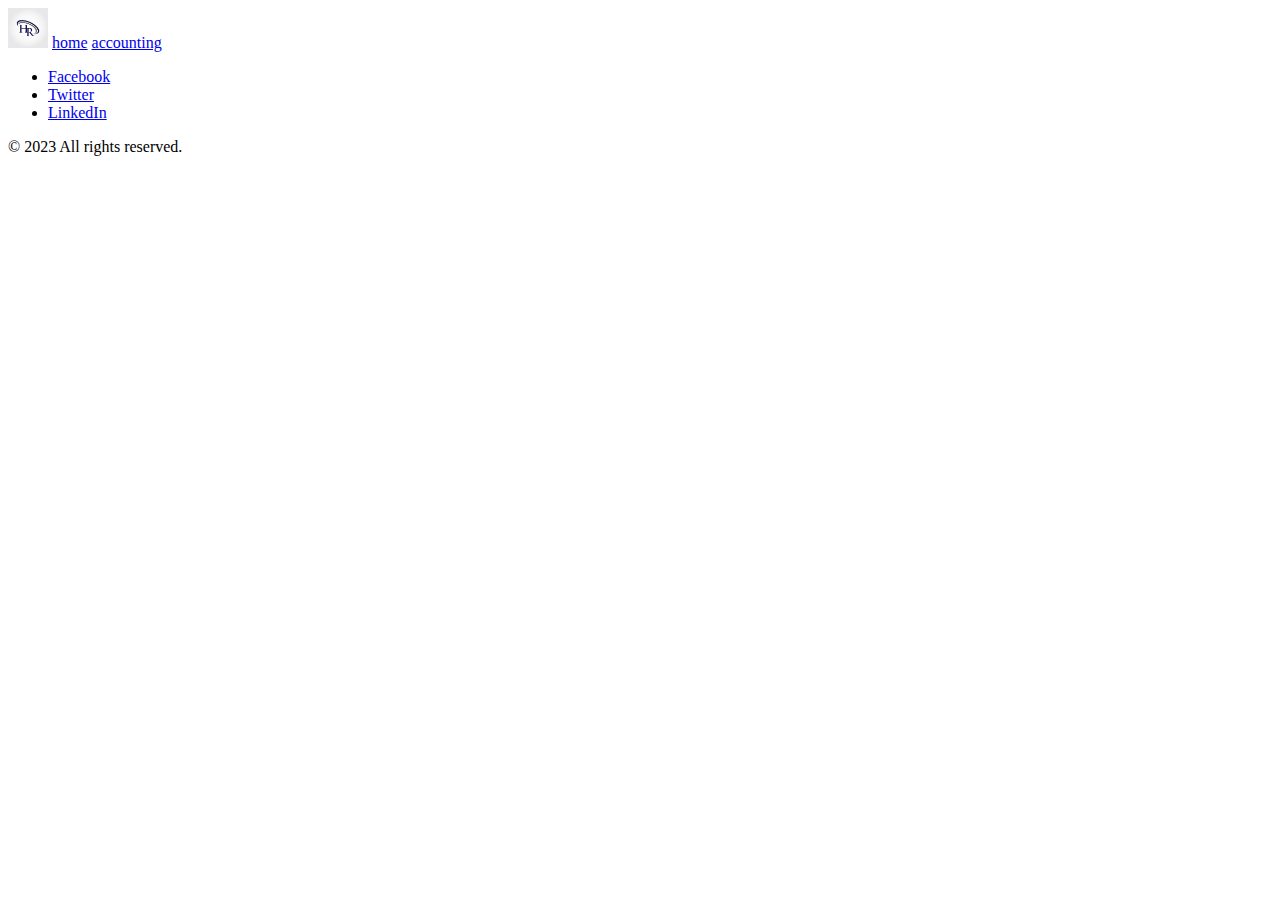
==== accounting.html @ 3ce457da "adding a js file" ====
<!DOCTYPE html>
<html lang="en">

<head>
    <meta charset="UTF-8">
    <meta http-equiv="X-UA-Compatible" content="IE=edge">
    <meta name="viewport" content="width=device-width, initial-scale=1.0">
    <title>Document</title>
</head>


<body>

    <!-- Main Content -->
    <header>
        <nav>
            <img src="./resources/HR-logo.jpg" alt="HR-logo" height="40px" width="40px" float: left>
            <a href="index.html">home</a>
            <a href="accounting.html">accounting</a>
        </nav>
    </header>
    <main>

    </main>

    <!-- Footer -->
    <footer>
        <ul>
            <li><a href="#">Facebook</a></li>
            <li><a href="#">Twitter</a></li>
            <li><a href="#">LinkedIn</a></li>
        </ul>
        <p>&copy; 2023 All rights reserved.</p>
    </footer>

    <!-- JavaScript -->

</body>


</html>
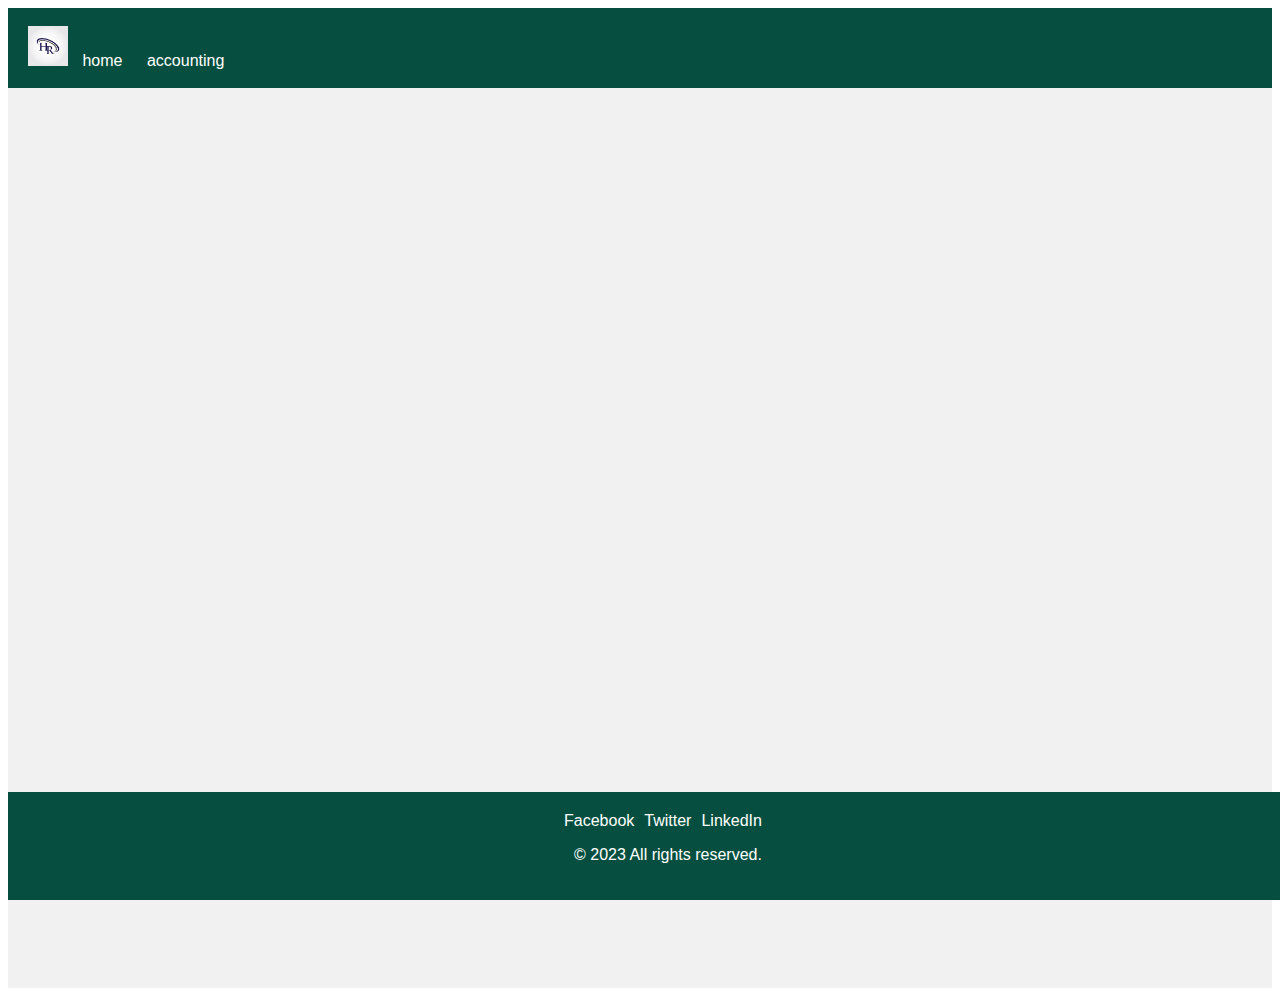
==== commit 08684644: "adding js and css code" ====
--- a/accounting.html
+++ b/accounting.html
@@ -5,6 +5,8 @@
     <meta charset="UTF-8">
     <meta http-equiv="X-UA-Compatible" content="IE=edge">
     <meta name="viewport" content="width=device-width, initial-scale=1.0">
+    <link rel="stylesheet" href="./css/style.css">
+    <link rel="stylesheet" href="./css/reset.css">
     <title>Document</title>
 </head>
 
--- a/css/style.css
+++ b/css/style.css
@@ -0,0 +1,140 @@
+/* Set up the color palette using ColorHunt */
+:root {
+    --primary-color: #064f40;
+    --secondary-color: #f3a712;
+    --accent-color: #f1f1f1;
+}
+
+header {
+    height: 40px;
+    display: flex;
+    justify-content: space-between;
+    align-items: center;
+    background-color: var(--primary-color);
+    color: #fff;
+    padding: 20px;
+    font-family: 'Montserrat', sans-serif;
+}
+
+header a {
+    color: #fff;
+    text-decoration: none;
+    margin-right: 20px;
+}
+
+header img {
+    height: 40px;
+    margin-right: 10px;
+}
+
+body {
+    display: flex;
+    flex-direction: column;
+    min-height: 100vh;
+}
+
+/* Apply styles to the main content */
+main {
+    display: flex;
+    justify-content: center;
+    align-items: center;
+    background-color: var(--accent-color);
+    height: 100vh;
+    font-family: 'Open Sans', sans-serif;
+    flex-grow: 1;
+
+}
+
+.main-content {
+    display: flex;
+    flex-wrap: wrap;
+    justify-content: space-between;
+    align-items: flex-start;
+}
+
+.employee-card {
+    width: 300px;
+    margin-bottom: 20px;
+    padding: 20px;
+    border: 1px solid #ccc;
+    border-radius: 5px;
+    box-shadow: 2px 2px 5px rgba(0, 0, 0, 0.1);
+    background-color: #fff;
+    color: #333;
+}
+
+.employee-card h4 {
+    margin-top: 0;
+    font-size: 1.5rem;
+    font-weight: bold;
+    text-align: center;
+}
+
+.employee-card p {
+    margin: 10px 0;
+    font-size: 1.1rem;
+}
+
+.employee-card ul {
+    margin-top: 10px;
+    padding-left: 0;
+    list-style: none;
+}
+
+.employee-card ul li {
+    font-size: 1rem;
+    line-height: 1.2;
+}
+
+@media screen and (max-width: 768px) {
+    .main-content {
+        justify-content: center;
+    }
+
+    .employee-card {
+        width: 100%;
+    }
+}
+
+
+#emp {
+    display: flex;
+    flex-wrap: wrap;
+    gap: 20px;
+    max-width: 1200px;
+}
+
+footer {
+    flex-shrink: 0;
+    display: flex;
+    flex-direction: column;
+    justify-content: center;
+    align-items: center;
+    background-color: var(--primary-color);
+    color: #fff;
+    padding: 20px;
+    font-family: 'Montserrat', sans-serif;
+    position: fixed;
+    bottom: 0;
+    width: 100%;
+}
+
+footer ul {
+    display: flex;
+    list-style: none;
+    margin: 0;
+    padding: 0;
+}
+
+footer ul li {
+    margin-right: 10px;
+}
+
+footer ul li a {
+    color: #fff;
+    text-decoration: none;
+}
+
+/* Load Google Fonts */
+@import url('https://fonts.googleapis.com/css2?family=Montserrat:wght@400;700&display=swap');
+@import url('https://fonts.googleapis.com/css2?family=Open+Sans&display=swap');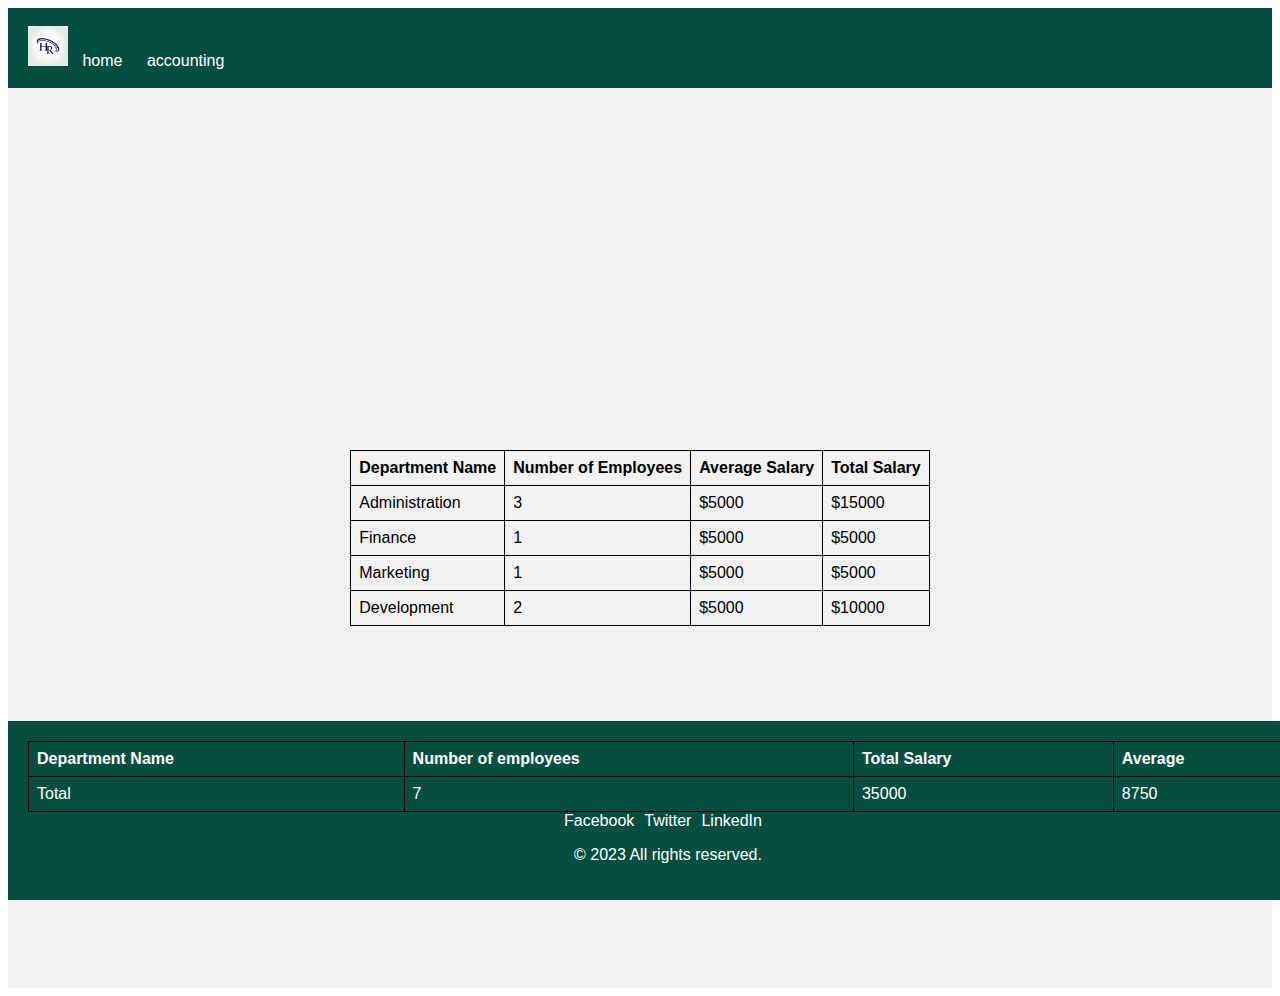
==== commit 22093863: "adding accounting page" ====
--- a/accounting.html
+++ b/accounting.html
@@ -7,7 +7,7 @@
     <meta name="viewport" content="width=device-width, initial-scale=1.0">
     <link rel="stylesheet" href="./css/style.css">
     <link rel="stylesheet" href="./css/reset.css">
-    <title>Document</title>
+    <title>Accounting Department</title>
 </head>
 
 
@@ -22,11 +22,73 @@
         </nav>
     </header>
     <main>
+        <div id="accounting-table">
+
+            <table id="table">
+                <thead>
+                    <tr>
+                        <th>Department Name</th>
+                        <th>Number of Employees</th>
+                        <th>Average Salary</th>
+                        <th>Total Salary</th>
+                    </tr>
+                </thead>
+
+                <tbody id="data-output">
+                    <tr>
+                        <td>Administration</td>
+                        <td>3</td>
+                        <td>$5000</td>
+                        <td>$15000</td>
+                    </tr>
+                    <tr>
+                        <td>Finance</td>
+                        <td>1</td>
+                        <td>$5000</td>
+                        <td>$5000</td>
+                    </tr>
+                    <tr>
+                        <td>Marketing</td>
+                        <td>1</td>
+                        <td>$5000</td>
+                        <td>$5000</td>
+                    </tr>
+                    <tr>
+                        <td>Development</td>
+                        <td>2</td>
+                        <td>$5000</td>
+                        <td>$10000</td>
+                    </tr>
+                </tbody>
+            </table>
+        </div>
 
     </main>
 
     <!-- Footer -->
     <footer>
+        <table id="dept-table">
+            <thead>
+                <tr>
+                    <th>Department Name</th>
+                    <th>Number of employees</th>
+                    <th>Total Salary</th>
+                    <th>Average</th>
+                </tr>
+            </thead>
+            <tbody>
+                <!-- Department rows will be added dynamically here -->
+            </tbody>
+            <tfoot>
+                <tr>
+                    <td>Total</td>
+                    <td id="total-employees">7</td>
+                    <td id="total-salary">35000</td>
+                    <td id="average-salary">8750</td>
+                </tr>
+            </tfoot>
+        </table>
+
         <ul>
             <li><a href="#">Facebook</a></li>
             <li><a href="#">Twitter</a></li>
@@ -36,6 +98,7 @@
     </footer>
 
     <!-- JavaScript -->
+    <script src="./javascript/accounting.js"></script>
 
 </body>
 
--- a/css/style.css
+++ b/css/style.css
@@ -51,6 +51,20 @@
     justify-content: space-between;
     align-items: flex-start;
 }
+
+table {
+
+    border-collapse: collapse;
+    width: 100%;
+}
+
+td,
+th {
+    border: 1px solid #000000;
+    text-align: left;
+    padding: 8px;
+}
+
 
 .employee-card {
     width: 300px;
@@ -135,6 +149,6 @@
     text-decoration: none;
 }
 
-/* Load Google Fonts */
+
 @import url('https://fonts.googleapis.com/css2?family=Montserrat:wght@400;700&display=swap');
 @import url('https://fonts.googleapis.com/css2?family=Open+Sans&display=swap');